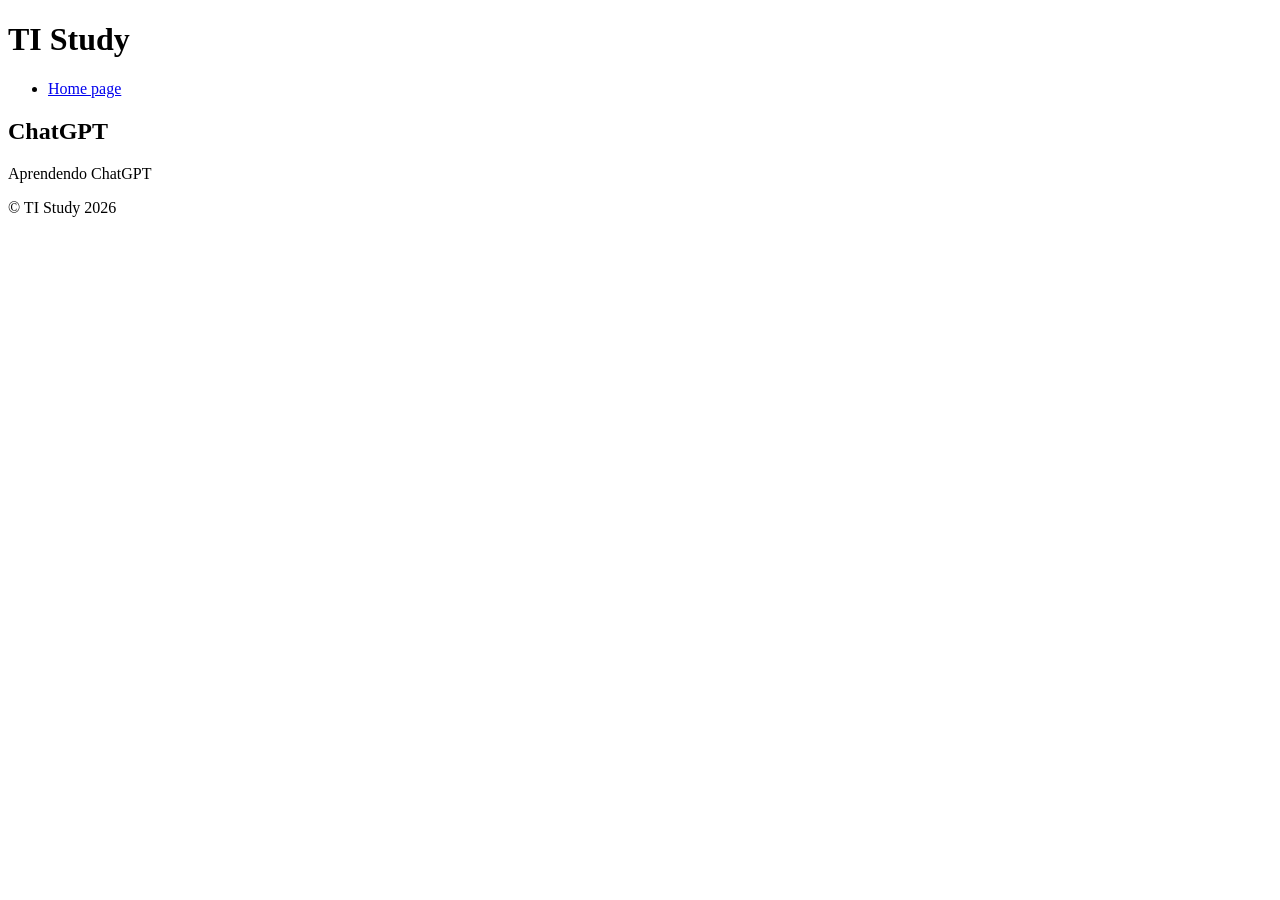
==== chatgpt.html @ c91e498f "modifird index.html, e criado o arquivo chatgpt.html" ====
<!DOCTYPE html><!-- Tag que informa ao navegador que o documento e HTML5 -->
<html lang="pt-BR">
<!-- início da tag html, contém lang com o idioma da página -->

<head>
    <!-- Início da Tag head, onde é colocado os meta dados -->

    <meta charset="UTF-8"><!-- Esta linha vai resolver problemas como caracteres e acentuação -->

    <title>ChatGPT</title><!-- Título da página -->

</head>

<body>
    <!-- Início da tag body a onde fica todo o conteudo visivel da página-->
    <header>
        <!--inicio da Tag header, Tag que vai acomodar o cabeçalho, o logotipo e  tag navegação -->
        <h1>TI Study</h1><!-- Tag do Cabeçalho nivel 1 -->
        <nav>
            <!-- Início da teg de navegação -->
            <ul>
                <li><a href="/index.html">Home page</a></li>
            </ul>

        </nav>
    </header>
    <main>
        <!-- Início da Tag main, para acomodar o conteúdo principal -->
        <section>
            <h2>ChatGPT</h2>
            <p>Aprendendo ChatGPT</p><!-- Tag usada para Parágrafo -->

        </section>


    </main>
    <footer>
        <!-- inicio da Tag Footer, o rodapé da página -->
        <p>&copy; TI Study 2026</p>
    </footer>

</body>

</html>
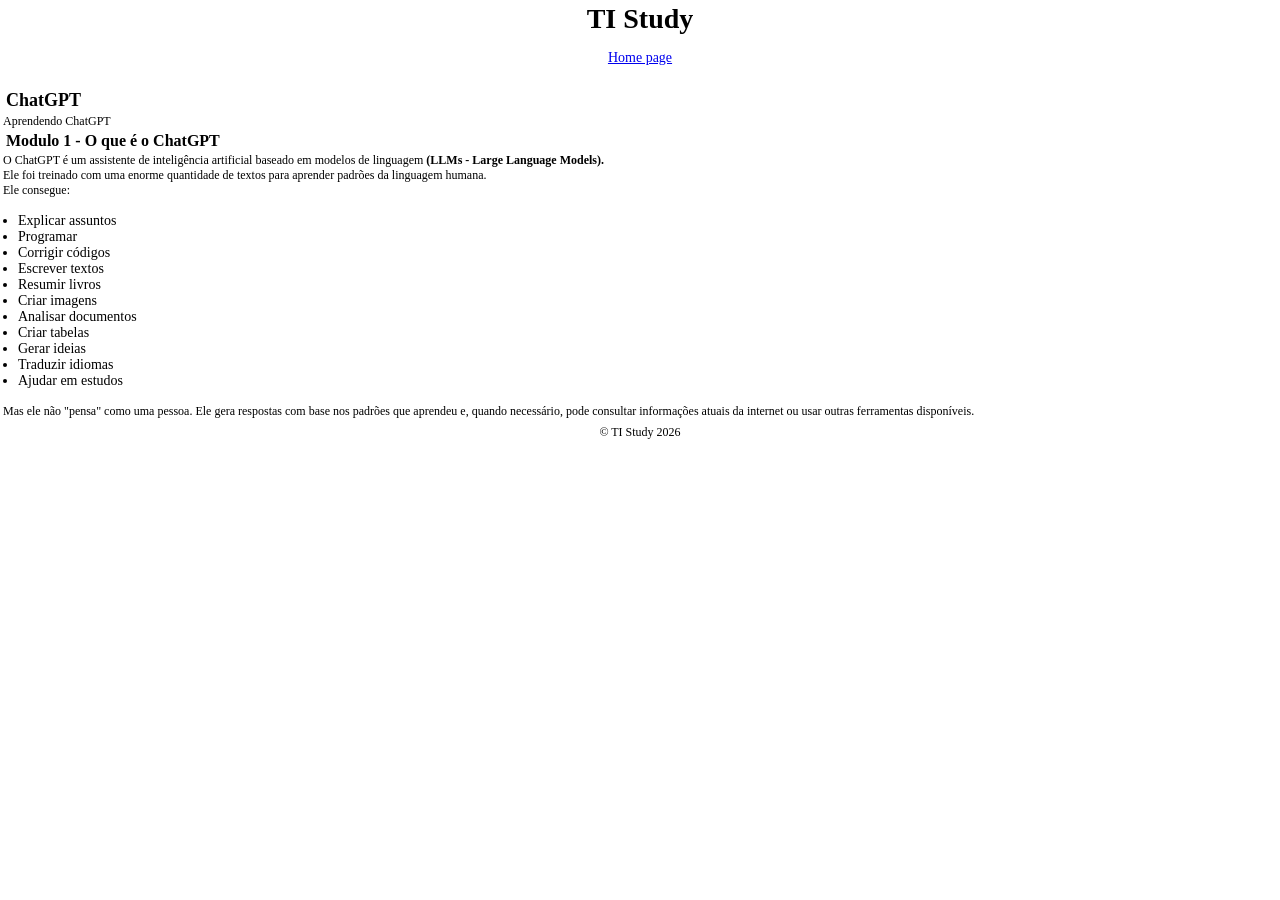
==== commit fab971af: "adiciona estilos e pagina sobre ChatGPT" ====
--- a/chatgpt.html
+++ b/chatgpt.html
@@ -1,44 +1,83 @@
-<!DOCTYPE html><!-- Tag que informa ao navegador que o documento e HTML5 -->
+<!DOCTYPE html>
 <html lang="pt-BR">
 <!-- início da tag html, contém lang com o idioma da página -->
 
 <head>
     <!-- Início da Tag head, onde é colocado os meta dados -->
 
-    <meta charset="UTF-8"><!-- Esta linha vai resolver problemas como caracteres e acentuação -->
+    <meta charset="UTF-8">
 
-    <title>ChatGPT</title><!-- Título da página -->
+    <title>ChatGPT</title>
+    <link rel="stylesheet" href="src/css/style.css">
 
 </head>
 
 <body>
-    <!-- Início da tag body a onde fica todo o conteudo visivel da página-->
+    <!-- Início da tag body, onde fica todo o conteúdo visível da página-->
     <header>
         <!--inicio da Tag header, Tag que vai acomodar o cabeçalho, o logotipo e  tag navegação -->
-        <h1>TI Study</h1><!-- Tag do Cabeçalho nivel 1 -->
+
+        <h1>TI Study</h1>
+
         <nav>
             <!-- Início da teg de navegação -->
+
             <ul>
-                <li><a href="/index.html">Home page</a></li>
+                <!-- Início da Tag que organiza um conteúdo em lista -->
+
+                <li><a href="index.html">Home page</a></li>
             </ul>
 
         </nav>
+
     </header>
+
     <main>
         <!-- Início da Tag main, para acomodar o conteúdo principal -->
         <section>
+            <!--Início da tag section dividindo a main  em seções -->
+
             <h2>ChatGPT</h2>
-            <p>Aprendendo ChatGPT</p><!-- Tag usada para Parágrafo -->
+            <p>Aprendendo ChatGPT</p>
+            <div>
+                <h3>Modulo 1 - O que é o ChatGPT </h3>
+                <p>
+                    O ChatGPT é um assistente de inteligência artificial baseado em modelos de linguagem <strong>
+                        (LLMs - Large Language Models).</strong>
+                </p>
+                <p>
+                    Ele foi treinado com uma enorme quantidade de textos para aprender padrões da linguagem humana.
+                </p>
+                <p>
+                    Ele consegue:
+                </p>
+                <ul>
+                    <li>Explicar assuntos</li>
+                    <li>Programar</li>
+                    <li>Corrigir códigos</li>
+                    <li>Escrever textos</li>
+                    <li>Resumir livros</li>
+                    <li>Criar imagens</li>
+                    <li>Analisar documentos</li>
+                    <li>Criar tabelas</li>
+                    <li>Gerar ideias</li>
+                    <li>Traduzir idiomas</li>
+                    <li>Ajudar em estudos</li>
+                </ul>
 
+                <p>
+                    Mas ele não "pensa" como uma pessoa. Ele gera respostas com base nos padrões que aprendeu e, quando
+                    necessário, pode consultar informações atuais da internet ou usar outras ferramentas disponíveis.
+                </p>
+            </div>
         </section>
-
 
     </main>
     <footer>
         <!-- inicio da Tag Footer, o rodapé da página -->
+
         <p>&copy; TI Study 2026</p>
     </footer>
-
 </body>
 
 </html>
--- a/src/css/style.css
+++ b/src/css/style.css
@@ -0,0 +1,62 @@
+* {
+    margin: 0;
+    padding: 0;
+    box-sizing: border-box;
+}
+
+html {
+    font-size: 62.5%;
+}
+
+p {
+    font-size: 1.2rem;
+}
+
+header {
+    border-top-left-radius: 0.8rem;
+    border-top-right-radius: 0.8rem;
+    margin: 0 auto;
+    padding: 0.3rem;
+    text-align: center;
+}
+
+header h1 {
+    font-size: 2.8rem;
+}
+
+header nav ul {
+    list-style-type: none;
+}
+
+main {
+    margin: 0 auto;
+    padding: 0.3rem;
+}
+
+h2 {
+    border-top-left-radius: 0.8rem;
+    border-top-right-radius: 0.8rem;
+    font-size: 1.8rem;
+    padding: 0.3rem;
+}
+
+h3 {
+    border-top-left-radius: 0.8rem;
+    border-top-right-radius: 0.8rem;
+    font-size: 1.6rem;
+    padding: 0.3rem;
+}
+
+ul {
+    margin: 1.2rem;
+    padding: 0.3rem;
+    font-size: 1.4rem;
+}
+
+footer {
+    margin: 0 auto;
+    padding: 0.3rem;
+    border-bottom-left-radius: 0.8rem;
+    border-bottom-right-radius: 0.8rem;
+    text-align: center;
+}
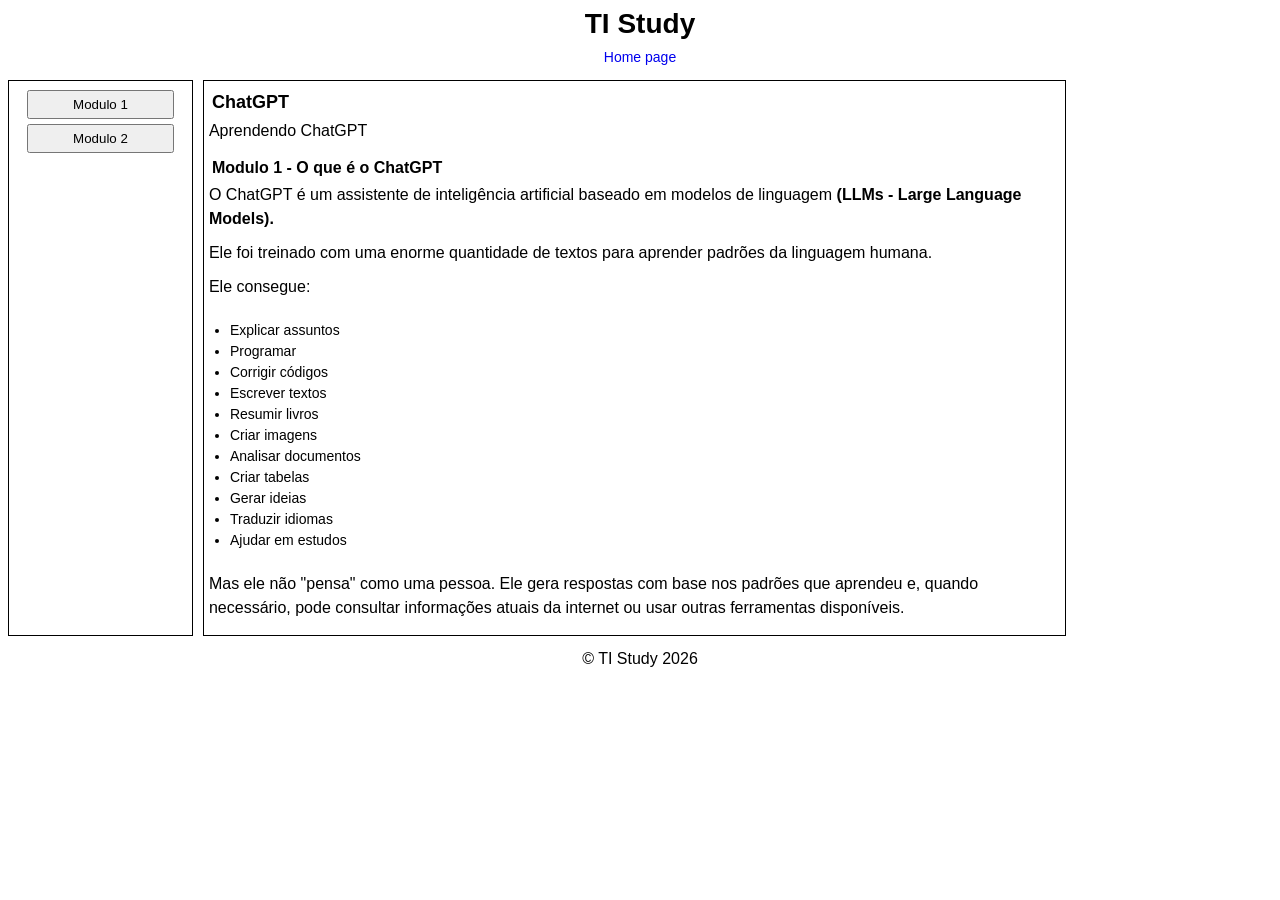
==== commit 0d853b5b: "adiciona troca de modulos com JavaScript" ====
--- a/chatgpt.html
+++ b/chatgpt.html
@@ -34,43 +34,89 @@
 
     <main>
         <!-- Início da Tag main, para acomodar o conteúdo principal -->
-        <section>
-            <!--Início da tag section dividindo a main  em seções -->
+        <div id="main-menu">
+            <ul>
+                <li><button type="button" data-modulo="modulo1">Modulo 1</button></li>
+                <li><button type="button" data-modulo="modulo2">Modulo 2</button></li>
+            </ul>
+        </div>
 
-            <h2>ChatGPT</h2>
-            <p>Aprendendo ChatGPT</p>
-            <div>
-                <h3>Modulo 1 - O que é o ChatGPT </h3>
-                <p>
-                    O ChatGPT é um assistente de inteligência artificial baseado em modelos de linguagem <strong>
-                        (LLMs - Large Language Models).</strong>
-                </p>
-                <p>
-                    Ele foi treinado com uma enorme quantidade de textos para aprender padrões da linguagem humana.
-                </p>
-                <p>
-                    Ele consegue:
-                </p>
-                <ul>
-                    <li>Explicar assuntos</li>
-                    <li>Programar</li>
-                    <li>Corrigir códigos</li>
-                    <li>Escrever textos</li>
-                    <li>Resumir livros</li>
-                    <li>Criar imagens</li>
-                    <li>Analisar documentos</li>
-                    <li>Criar tabelas</li>
-                    <li>Gerar ideias</li>
-                    <li>Traduzir idiomas</li>
-                    <li>Ajudar em estudos</li>
-                </ul>
+        <div id="display-modulo">
 
-                <p>
-                    Mas ele não "pensa" como uma pessoa. Ele gera respostas com base nos padrões que aprendeu e, quando
-                    necessário, pode consultar informações atuais da internet ou usar outras ferramentas disponíveis.
-                </p>
-            </div>
-        </section>
+            <section id="modulo1" class="modulo">
+                <!--Início da tag section dividindo a main  em seções -->
+                <h2>ChatGPT</h2>
+                <p>Aprendendo ChatGPT</p>
+                <div>
+                    <h3>Modulo 1 - O que é o ChatGPT </h3>
+                    <p>
+                        O ChatGPT é um assistente de inteligência artificial baseado em modelos de linguagem <strong>
+                            (LLMs - Large Language Models).</strong>
+                    </p>
+                    <p>
+                        Ele foi treinado com uma enorme quantidade de textos para aprender padrões da linguagem humana.
+                    </p>
+                    <p>
+                        Ele consegue:
+                    </p>
+                    <ul>
+                        <li>Explicar assuntos</li>
+                        <li>Programar</li>
+                        <li>Corrigir códigos</li>
+                        <li>Escrever textos</li>
+                        <li>Resumir livros</li>
+                        <li>Criar imagens</li>
+                        <li>Analisar documentos</li>
+                        <li>Criar tabelas</li>
+                        <li>Gerar ideias</li>
+                        <li>Traduzir idiomas</li>
+                        <li>Ajudar em estudos</li>
+                    </ul>
+
+                    <p>
+                        Mas ele não "pensa" como uma pessoa. Ele gera respostas com base nos padrões que aprendeu e,
+                        quando
+                        necessário, pode consultar informações atuais da internet ou usar outras ferramentas
+                        disponíveis.
+                    </p>
+                </div>
+            </section>
+
+            <section id="modulo2" class="modulo" hidden>
+                <h2>ChatGPT</h2>
+                <p>Aprendendo ChatGPT</p>
+                <div>
+
+                    <h3>
+                        Módulo 2 – Pense nele como um funcionário
+                    </h3>
+                    <p>
+                        Imagine que você contratou um funcionário extremamente inteligente.
+                        Se você disser:
+                        Faça um sistema.
+                        Ele ficará perdido.
+                    </p>
+                    <p>
+                        Agora observe:
+                    </p>
+                    <ol>
+                        <li>Você é um desenvolvedor Full Stack especialista em Flask.</li>
+                        <li>Quero criar um sistema de estoque.</li>
+                        <li>Banco PostgreSQL.</li>
+                        <li>Backend Flask.</li>
+                        <li>Frontend React.</li>
+                        <li>Explique passo a passo.</li>
+                        <li>Aguarde minha confirmação antes de seguir.</li>
+                    </ol>
+
+                    <p>
+                        A qualidade da resposta normalmente melhora porque você definiu o contexto e o objetivo.
+                    </p>
+
+                </div>
+            </section>
+
+        </div>
 
     </main>
     <footer>
@@ -78,6 +124,7 @@
 
         <p>&copy; TI Study 2026</p>
     </footer>
+    <script src="src/js/script.js"></script>
 </body>
 
-</html>+</html>
--- a/src/css/style.css
+++ b/src/css/style.css
@@ -8,8 +8,14 @@
     font-size: 62.5%;
 }
 
+body {
+    font-size: 1.6rem;
+    font-family: Arial, sans-serif;
+    line-height: 1.5;
+}
+
 p {
-    font-size: 1.2rem;
+    margin-bottom: 1rem;
 }
 
 header {
@@ -28,9 +34,34 @@
     list-style-type: none;
 }
 
+header nav a {
+    font-size: 1.4rem;
+    text-decoration: none;
+}
+
 main {
     margin: 0 auto;
     padding: 0.3rem;
+    display: flex;
+    justify-content: center;
+}
+
+#main-menu {
+    border: 0.1rem solid;
+    margin: 0.5rem;
+    width: 20%;
+}
+
+#main-menu ul {
+    padding: 0.9rem 1.8rem;
+    list-style-type: none;
+}
+
+#main-menu button {
+    width: 100%;
+    margin-bottom: 0.5rem;
+    padding: 0.5rem;
+    cursor: pointer;
 }
 
 h2 {
@@ -47,8 +78,26 @@
     padding: 0.3rem;
 }
 
-ul {
-    margin: 1.2rem;
+#display-modulo {
+    display: block;
+    justify-content: center;
+}
+
+.modulo {
+    border: 0.1rem solid;
+    width: 80%;
+    margin: 0.5rem;
+    padding: 0.5rem;
+}
+
+#modulo1 ul {
+    margin: 1.8rem;
+    padding: 0.3rem;
+    font-size: 1.4rem;
+}
+
+#modulo2 ol {
+    margin: 1.8rem;
     padding: 0.3rem;
     font-size: 1.4rem;
 }
@@ -59,4 +108,4 @@
     border-bottom-left-radius: 0.8rem;
     border-bottom-right-radius: 0.8rem;
     text-align: center;
-}+}
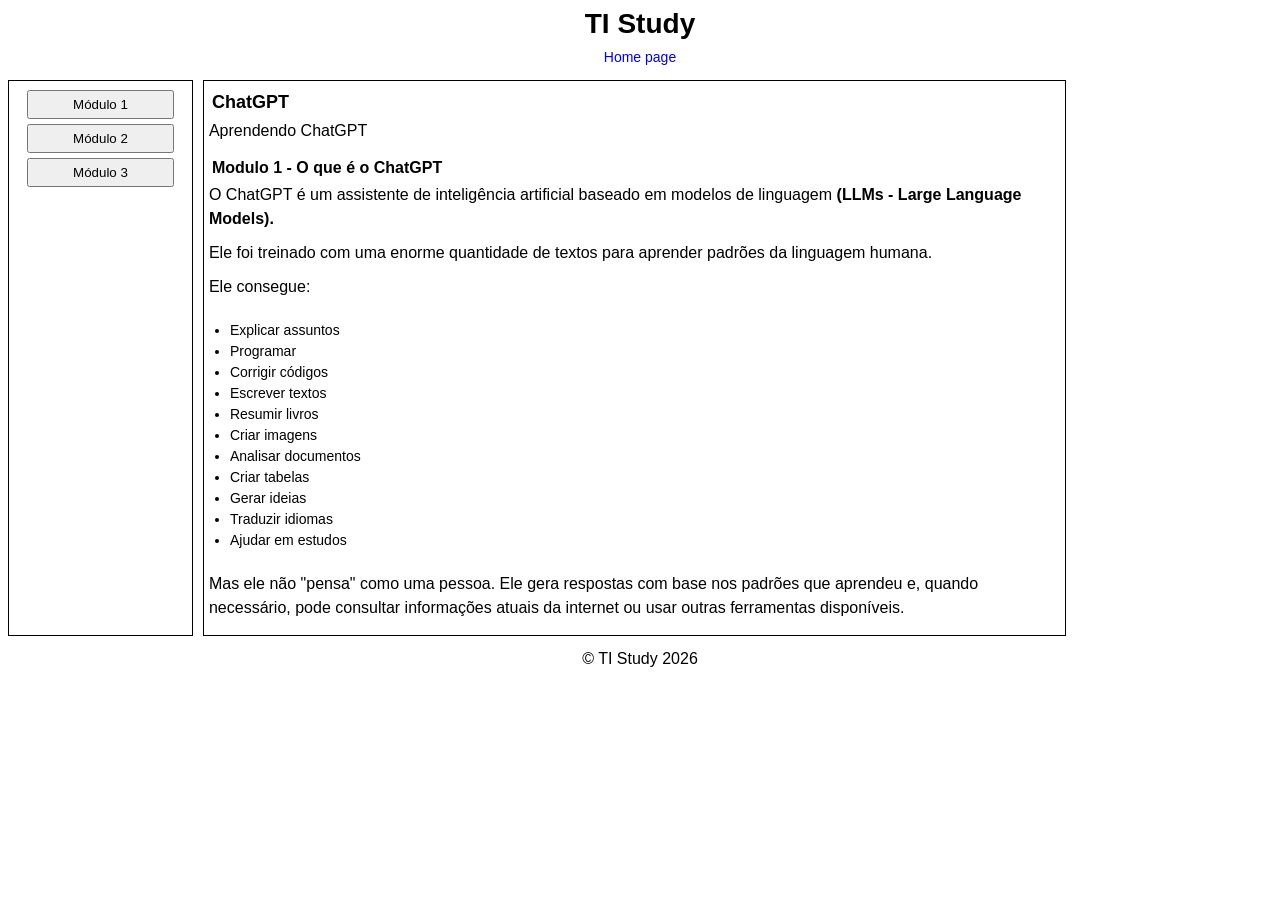
==== commit 1ae8277c: "adicionado o modulo 3 com JavaScript" ====
--- a/chatgpt.html
+++ b/chatgpt.html
@@ -9,6 +9,7 @@
 
     <title>ChatGPT</title>
     <link rel="stylesheet" href="src/css/style.css">
+    <link rel="stylesheet" href="src/css/respon.css">
 
 </head>
 
@@ -34,12 +35,13 @@
 
     <main>
         <!-- Início da Tag main, para acomodar o conteúdo principal -->
-        <div id="main-menu">
+        <aside id="main-menu">
             <ul>
-                <li><button type="button" data-modulo="modulo1">Modulo 1</button></li>
-                <li><button type="button" data-modulo="modulo2">Modulo 2</button></li>
+                <li><button type="button" data-modulo="modulo1">Módulo 1</button></li>
+                <li><button type="button" data-modulo="modulo2">Módulo 2</button></li>
+                <li><button type="button" data-modulo="modulo3">Módulo 3</button></li>
             </ul>
-        </div>
+        </aside>
 
         <div id="display-modulo">
 
@@ -116,6 +118,48 @@
                 </div>
             </section>
 
+            <section id="modulo3" class="modulo" hidden>
+                <h2>ChatGPT</h2>
+                <p>Aprendendo ChatGPT</p>
+                <div>
+                    <h3>Módulo 3 – O Prompt</h3>
+                    <p>
+                        Prompt é tudo aquilo que você escreve para o ChatGPT.
+                        Por exemplo:
+                    </p>
+
+                    <ul>
+                        <li>Explique HTML.</li>
+                    </ul>
+
+                    <p>Isso é um prompt.</p>
+
+                    <p>
+                        Um prompt melhor seria:
+                    </p>
+                    <ul>
+
+                        <li>
+                            Explique HTML como um professor universitário.
+                        </li>
+
+                        <li>Utilize exemplos.</li>
+
+                        <li>Faça exercícios.</li>
+
+                        <li>Explique cada tag.</li>
+
+                        <li>Não avance para o próximo assunto sem minha confirmação.</li>
+
+                    </ul>
+
+                    <p>
+
+                        Quanto mais contexto você fornece, mais fácil fica adaptar a resposta ao que você precisa.
+                    </p>
+                </div>
+            </section>
+
         </div>
 
     </main>
@@ -127,4 +171,4 @@
     <script src="src/js/script.js"></script>
 </body>
 
-</html>
+</html>
--- a/src/css/style.css
+++ b/src/css/style.css
@@ -64,6 +64,11 @@
     cursor: pointer;
 }
 
+#main-menu button.ativo {
+    background-color: #222;
+    color: white;
+}
+
 h2 {
     border-top-left-radius: 0.8rem;
     border-top-right-radius: 0.8rem;
@@ -90,13 +95,13 @@
     padding: 0.5rem;
 }
 
-#modulo1 ul {
+.modulo ul {
     margin: 1.8rem;
     padding: 0.3rem;
     font-size: 1.4rem;
 }
 
-#modulo2 ol {
+.modulo ol {
     margin: 1.8rem;
     padding: 0.3rem;
     font-size: 1.4rem;
@@ -108,4 +113,4 @@
     border-bottom-left-radius: 0.8rem;
     border-bottom-right-radius: 0.8rem;
     text-align: center;
-}
+}
--- a/src/css/respon.css
+++ b/src/css/respon.css
@@ -0,0 +1,10 @@
+@media (max-width: 700px) {
+    main {
+        flex-direction: column;
+    }
+
+    #main-menu,
+    .modulo {
+        width: auto;
+    }
+}
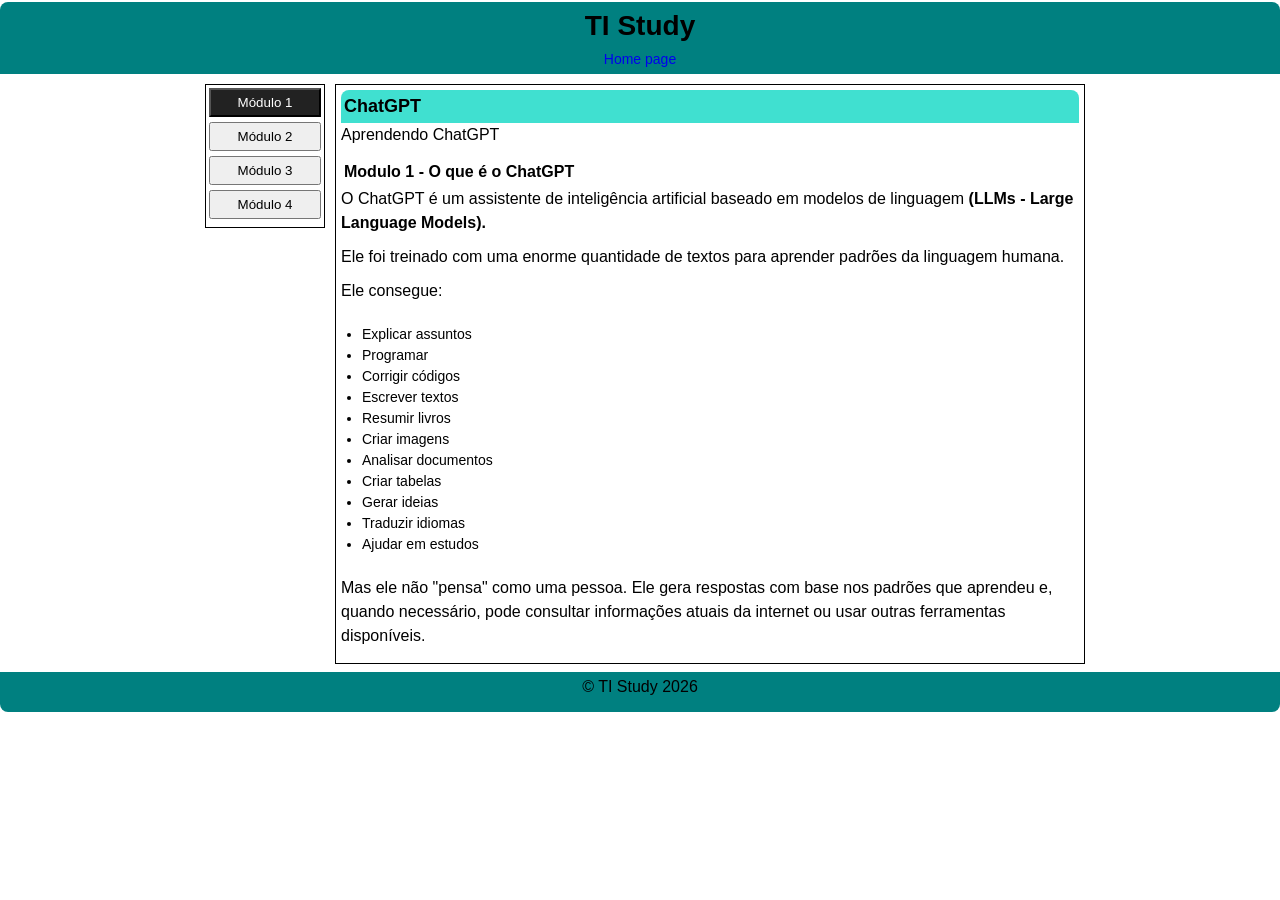
==== commit 585ad570: "adicionado o modulo 4 e estilizado" ====
--- a/chatgpt.html
+++ b/chatgpt.html
@@ -37,9 +37,10 @@
         <!-- Início da Tag main, para acomodar o conteúdo principal -->
         <aside id="main-menu">
             <ul>
-                <li><button type="button" data-modulo="modulo1">Módulo 1</button></li>
+                <li><button type="button" data-modulo="modulo1" class="ativo">Módulo 1</button></li>
                 <li><button type="button" data-modulo="modulo2">Módulo 2</button></li>
                 <li><button type="button" data-modulo="modulo3">Módulo 3</button></li>
+                <li><button type="button" data-modulo="modulo4">Módulo 4</button></li>
             </ul>
         </aside>
 
@@ -160,6 +161,112 @@
                 </div>
             </section>
 
+            <section id="modulo4" class="modulo" hidden>
+                <h2>ChatGPT</h2>
+                <p>Aprendendo ChatGPT</p>
+                <div>
+                    <h3>Módulo 4 – Os ingredientes de um bom prompt</h3>
+
+                    <p>
+
+                        Um prompt completo costuma responder a estas perguntas:
+                    </p>
+                    <table>
+                        <tr>
+                            <th>
+                                Elemento
+                            </th>
+                            <th>
+                                Exemplo
+                            </th>
+                        </tr>
+                        <tr>
+                            <td>
+                                Papel
+                            </td>
+                            <td>
+                                Você é um professor de TI
+                            </td>
+                        </tr>
+                        <tr>
+                            <td>
+                                Objetivo
+                            </td>
+                            <td>
+                                Ensinar Flask
+                            </td>
+                        </tr>
+                        <tr>
+                            <td>
+                                Público
+                            </td>
+                            <td>
+                                Iniciante
+                            </td>
+                        </tr>
+                        <tr>
+                            <td>
+                                Nível
+                            </td>
+                            <td>
+                                Muito detalhado
+                            </td>
+                        </tr>
+                        <tr>
+                            <td>
+                                Formato
+                            </td>
+                            <td>
+                                Passo a passo
+                            </td>
+                        </tr>
+                        <tr>
+                            <td>
+                                Restrições
+                            </td>
+                            <td>
+                                Não pule etapas
+                            </td>
+                        </tr>
+                        <tr>
+                            <td>
+                                Resultado
+                            </td>
+                            <td>
+                                Criar um projeto completo
+                            </td>
+                        </tr>
+                        </tr>
+                    </table>
+
+                    <p>
+                        Exemplo:
+                    </p>
+                    <ul>
+                        <li>
+                            Você é um professor especialista em Python.
+                        </li>
+                        <li>
+                            Quero aprender Flask.
+                        </li>
+                        <li>
+                            Nunca programei APIs.
+                        </li>
+                        <li>
+                            Explique com exemplos.
+                        </li>
+                        <li>
+                            Faça exercícios.
+                        </li>
+                    </ul>
+                    <p>
+                        Espere minha confirmação antes de avançar.
+                    </p>
+
+                </div>
+
+            </section>
+
         </div>
 
     </main>
--- a/src/css/style.css
+++ b/src/css/style.css
@@ -21,7 +21,8 @@
 header {
     border-top-left-radius: 0.8rem;
     border-top-right-radius: 0.8rem;
-    margin: 0 auto;
+    background: teal;
+    margin: 0.2rem auto;
     padding: 0.3rem;
     text-align: center;
 }
@@ -40,20 +41,22 @@
 }
 
 main {
-    margin: 0 auto;
     padding: 0.3rem;
     display: flex;
     justify-content: center;
+    align-items: flex-start;
 }
 
 #main-menu {
     border: 0.1rem solid;
     margin: 0.5rem;
-    width: 20%;
+    width: 12rem;
+    flex-shrink: 0;
 }
 
 #main-menu ul {
-    padding: 0.9rem 1.8rem;
+    width: 100%;
+    padding: 0.3rem;
     list-style-type: none;
 }
 
@@ -70,6 +73,7 @@
 }
 
 h2 {
+    background: turquoise;
     border-top-left-radius: 0.8rem;
     border-top-right-radius: 0.8rem;
     font-size: 1.8rem;
@@ -84,13 +88,12 @@
 }
 
 #display-modulo {
-    display: block;
-    justify-content: center;
+    width: 75rem;
 }
 
 .modulo {
     border: 0.1rem solid;
-    width: 80%;
+    width: 100%;
     margin: 0.5rem;
     padding: 0.5rem;
 }
@@ -105,9 +108,19 @@
     margin: 1.8rem;
     padding: 0.3rem;
     font-size: 1.4rem;
+
 }
 
+table,
+th,
+td {
+    border: 0.1rem solid;
+    padding: 0.3rem;
+}
+
+
 footer {
+    background: teal;
     margin: 0 auto;
     padding: 0.3rem;
     border-bottom-left-radius: 0.8rem;
--- a/src/css/respon.css
+++ b/src/css/respon.css
@@ -4,7 +4,11 @@
     }
 
     #main-menu,
+    #display-modulo {
+        width: 100%;
+    }
+
     .modulo {
         width: auto;
     }
-}+}
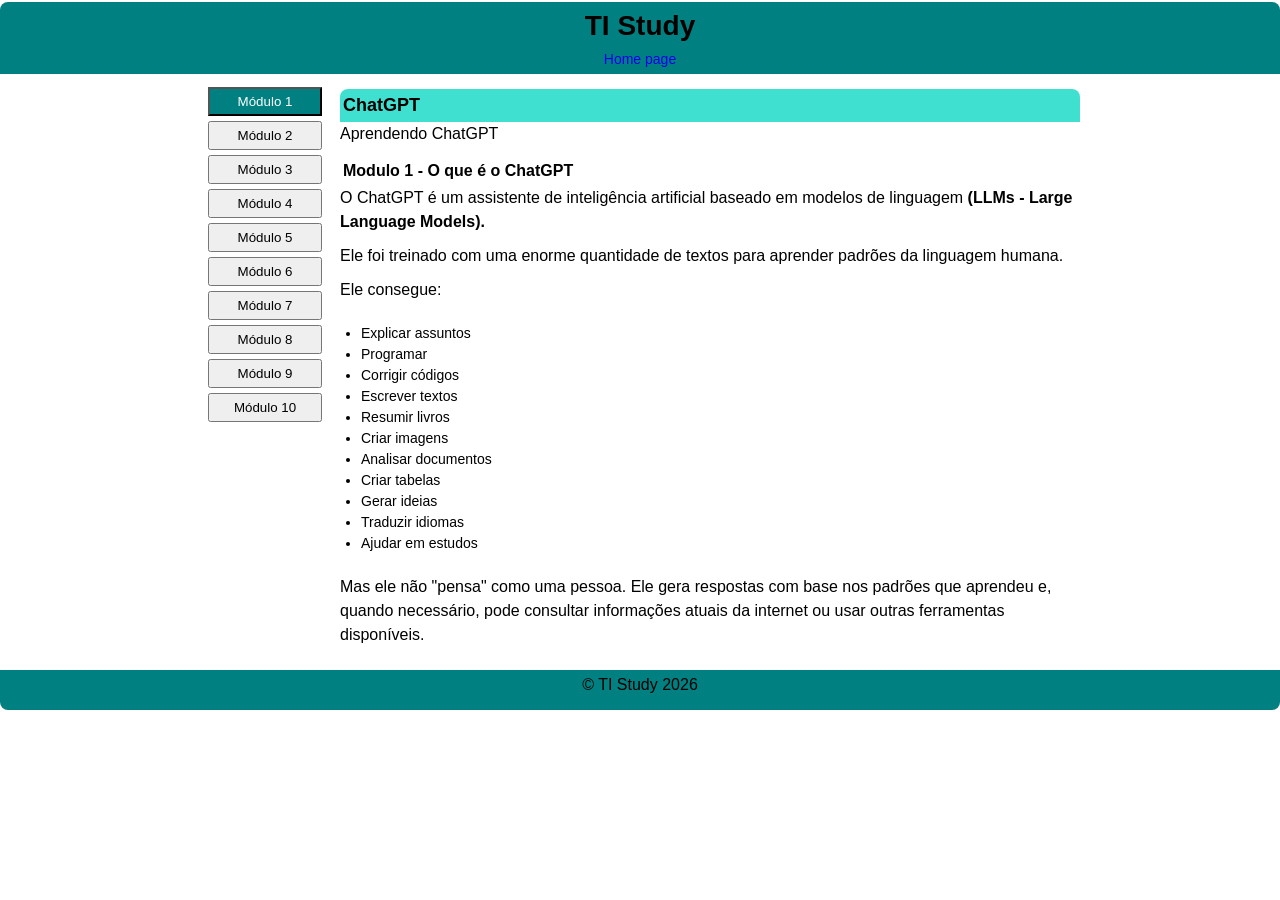
==== commit 05e8b488: "adicionado o modulo 5 ao 10" ====
--- a/chatgpt.html
+++ b/chatgpt.html
@@ -41,6 +41,12 @@
                 <li><button type="button" data-modulo="modulo2">Módulo 2</button></li>
                 <li><button type="button" data-modulo="modulo3">Módulo 3</button></li>
                 <li><button type="button" data-modulo="modulo4">Módulo 4</button></li>
+                <li><button type="button" data-modulo="modulo5">Módulo 5</button></li>
+                <li><button type="button" data-modulo="modulo6">Módulo 6</button></li>
+                <li><button type="button" data-modulo="modulo7">Módulo 7</button></li>
+                <li><button type="button" data-modulo="modulo8">Módulo 8</button></li>
+                <li><button type="button" data-modulo="modulo9">Módulo 9</button></li>
+                <li><button type="button" data-modulo="modulo10">Módulo 10</button></li>
             </ul>
         </aside>
 
@@ -173,21 +179,15 @@
                     </p>
                     <table>
                         <tr>
-                            <th>
-                                Elemento
-                            </th>
-                            <th>
-                                Exemplo
-                            </th>
-                        </tr>
-                        <tr>
-                            <td>
-                                Papel
-                            </td>
-                            <td>
-                                Você é um professor de TI
-                            </td>
-                        </tr>
+                            <th>Elemento</th>
+                            <th>Exemplo</th>
+                        </tr>
+
+                        <tr>
+                            <td>Papel</td>
+                            <td>Você é um professor de TI</td>
+                        </tr>
+
                         <tr>
                             <td>
                                 Objetivo
@@ -236,7 +236,6 @@
                                 Criar um projeto completo
                             </td>
                         </tr>
-                        </tr>
                     </table>
 
                     <p>
@@ -265,6 +264,158 @@
 
                 </div>
 
+            </section>
+
+            <section id="modulo5" class="modulo" hidden>
+                <h2>ChatGPT</h2>
+                <p>Aprendendo ChatGPT</p>
+                <h3>Módulo 5 – Conversas possuem contexto</h3>
+                <p>
+                    Uma conversa é como uma sala de aula.
+
+                    Você pode dizer:
+                </p>
+                <ul>
+                    <li>Continuar.</li>
+                </ul>
+                <p>ou</p>
+                <ul>
+                    <li>Faça igual ao exemplo anterior.</li>
+                </ul>
+                <p>
+                    Como o contexto ainda existe, eu consigo acompanhar a conversa.
+                </p>
+                <p>
+                    Mas, se começar uma conversa nova, normalmente é preciso fornecer novamente as informações
+                    relevantes.
+                </p>
+            </section>
+
+            <section id="modulo6" class="modulo" hidden>
+                <h2>ChatGPT</h2>
+                <p>Aprendendo ChatGPT</p>
+
+                <h3>Módulo 6 – O ChatGPT possui ferramentas</h3>
+                <p>
+                    Dependendo da versão e do plano, eu posso utilizar ferramentas além do modelo de linguagem. Por
+                    exemplo:
+                </p>
+                <ul>
+                    <li>pesquisar informações atuais na internet quando isso melhora a resposta;</li>
+                    <li>analisar arquivos enviados (PDF, Word, planilhas, imagens);</li>
+                    <li>
+                        ajudar com código e, em alguns casos, executá-lo para gerar tabelas, gráficos ou documentos;
+                    </li>
+                    <li>
+                        gerar e editar imagens;
+                    </li>
+                    <li>
+                        criar lembretes e automações (quando disponíveis na sua conta).
+                    </li>
+
+                </ul>
+                <p>
+                    Nem toda conversa exige essas ferramentas; elas são usadas quando fazem sentido para a sua
+                    solicitação.
+                </p>
+            </section>
+
+            <section id="modulo7" class="modulo" hidden>
+                <h2>ChatGPT</h2>
+                <p>Aprendendo ChatGPT</p>
+                <h3>Módulo 7 – Memória</h3>
+                <p>
+                    Existe uma diferença importante entre:
+                </p>
+                <h4>Memória</h4>
+                <p>
+                    Informações que você pediu para eu guardar para conversas futuras (como preferências de estudo,
+                    estilo de resposta etc.).
+                </p>
+                <p>
+                    Exemplo:
+                </p>
+                <p>
+                    Sempre explique programação passo a passo.
+
+                </p>
+                Se você pedir para eu lembrar disso, posso usar essa preferência em conversas futuras.
+                <h4>
+                    Contexto
+                </h4>
+                <p>
+                    É tudo aquilo que está sendo discutido na conversa atual.
+                    Quando a conversa termina, esse contexto não é automaticamente mantido. Apenas informações que você
+                    pediu
+                </p>
+                <p>
+                    para memorizar (ou que foram salvas conforme as configurações da sua conta) podem permanecer.
+                </p>
+            </section>
+
+            <section id="modulo8" class="modulo" hidden>
+                <h2>ChatGPT</h2>
+                <p>Aprendendo ChatGPT</p>
+
+                Módulo 8 – Tipos de tarefas
+
+                Você pode me usar para:
+
+                Professor
+                Ensine SQL.
+                Programador
+                Crie uma API Flask.
+                Designer
+                Crie um logotipo.
+                Gerente
+                Organize minha equipe.
+                Psicólogo
+                Ajude-me a organizar meus pensamentos.
+                Médico
+                Explique essa doença.
+
+                (Posso fornecer informações gerais, mas não substituir um profissional de saúde.)
+            </section>
+
+            <section id="modulo9" class="modulo" hidden>
+                <h2>ChatGPT</h2>
+                <p>Aprendendo ChatGPT</p>
+
+                Módulo 9 – O segredo dos usuários avançados
+
+                Em vez de fazer uma única pergunta grande, eles costumam trabalhar em etapas.
+
+                Por exemplo, em vez de pedir "crie uma Pokédex completa", eles fazem:
+
+                Planejamento.
+                Estrutura das pastas.
+                Banco de dados.
+                Backend.
+                API.
+                Frontend.
+                CSS.
+                Testes.
+                Deploy.
+
+                Foi exatamente esse tipo de abordagem que você já utilizou em vários dos seus projetos.
+            </section>
+
+            <section id="modulo10" class="modulo" hidden>
+                <h2>ChatGPT</h2>
+                <p>Aprendendo ChatGPT</p>
+
+
+                Módulo 10 – Erros comuns
+
+                Evite comandos muito vagos, como:
+
+                ❌ "Faça um sistema."
+
+                Prefira algo como:
+
+                ✅ "Crie um sistema de estoque em Flask com PostgreSQL. Explique cada arquivo antes de escrevê-lo e
+                aguarde
+                minha confirmação antes de seguir."
             </section>
 
         </div>
--- a/src/css/style.css
+++ b/src/css/style.css
@@ -48,7 +48,6 @@
 }
 
 #main-menu {
-    border: 0.1rem solid;
     margin: 0.5rem;
     width: 12rem;
     flex-shrink: 0;
@@ -68,7 +67,7 @@
 }
 
 #main-menu button.ativo {
-    background-color: #222;
+    background-color: teal;
     color: white;
 }
 
@@ -92,7 +91,6 @@
 }
 
 .modulo {
-    border: 0.1rem solid;
     width: 100%;
     margin: 0.5rem;
     padding: 0.5rem;
@@ -111,6 +109,12 @@
 
 }
 
+table {
+    width: 100%;
+    border-collapse: collapse;
+    margin-bottom: 1rem;
+}
+
 table,
 th,
 td {
